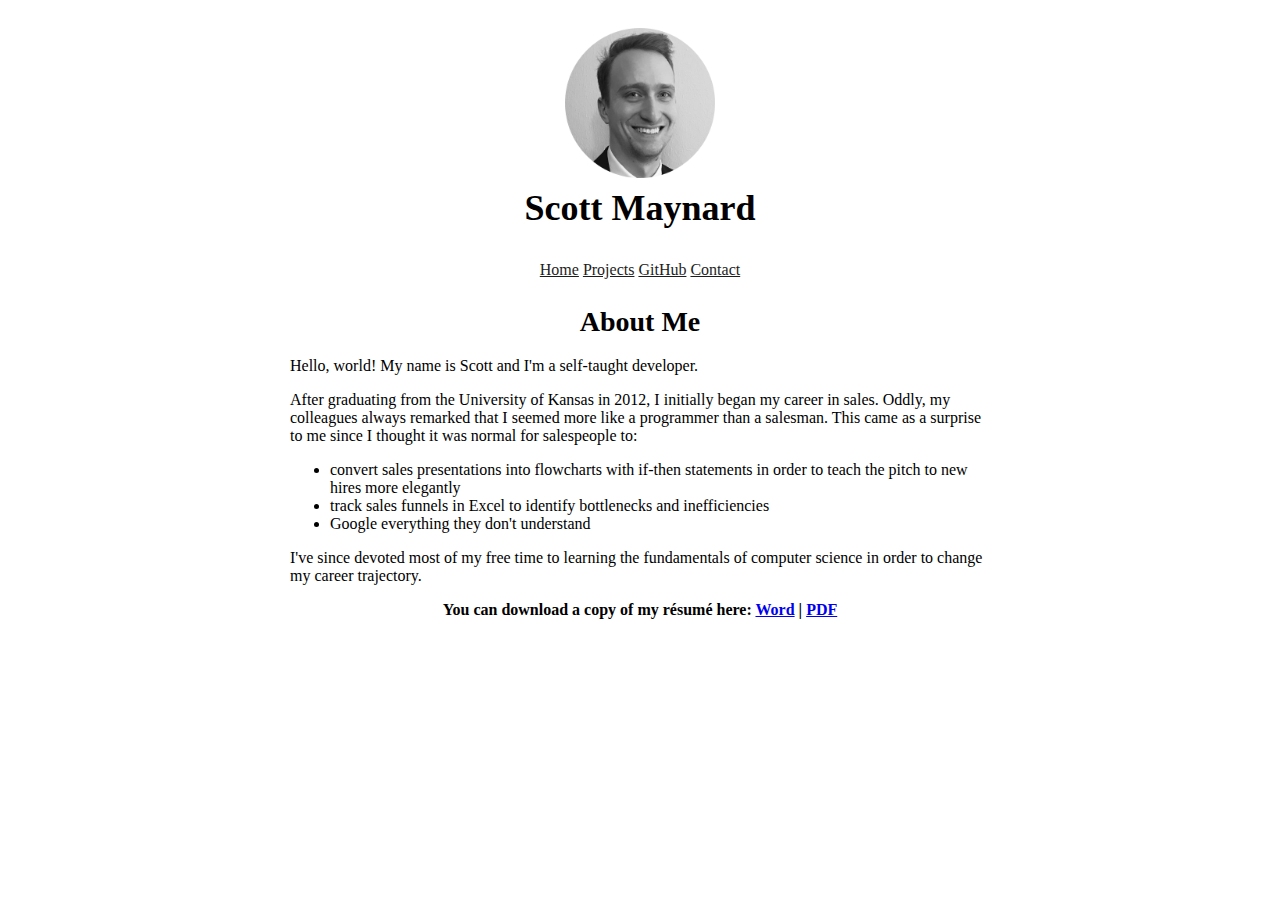
==== index.html @ b1c6aa86 "added resume; updated page titles" ====
<!DOCTYPE html>
<html lang="en">
    <head>
        <title>Scott Maynard - Home</title>
        <link href="https://cdn.jsdelivr.net/npm/bootstrap@5.1.0/dist/css/bootstrap.min.css" rel="stylesheet" integrity="sha384-KyZXEAg3QhqLMpG8r+8fhAXLRk2vvoC2f3B09zVXn8CA5QIVfZOJ3BCsw2P0p/We" crossorigin="anonymous">
        <link rel="stylesheet" href="templates/homepage/styles.css">
        <meta name="viewport" content="width=device-width, initial-scale=1.0">
    </head>
    <body>
        <div class="header">
            <img class="profile" src=templates/homepage/scott-circle.png>
            <h1 class="profile-name">Scott Maynard</h1>
            <div class="nav">
                <ul class="nav-list">
                    <li class="nav-item">
                        <a class="nav-link" href="index.html">Home</a>
                    </li>
                    <li class="nav-item">
                        <a class="nav-link" href="projects.html">Projects</a>
                    </li>
                    <li class="nav-item">
                        <a class="nav-link" href="https://github.com/smaynard90">GitHub</a>
                    </li>
                    <li class="nav-item">
                        <a class="nav-link" href="contact.html">Contact</a>
                    </li>
                </ul>
            </div>
        </div>
        <div class="content">
            <h1 style="text-align:center">About Me</h1>
            <p>
                Hello, world! My name is Scott and I'm a self-taught developer.
            </p>
            <p>
                After graduating from the University of Kansas in 2012, I initially began my career in sales. 
                Oddly, my colleagues always remarked that I seemed more like a programmer than a salesman.
                This came as a surprise to me since I thought it was normal for salespeople to:
                <ul>
                    <li>convert sales presentations into flowcharts with if-then statements in order to teach the pitch to new hires more elegantly</li>
                    <li>track sales funnels in Excel to identify bottlenecks and inefficiencies</li>
                    <li>Google everything they don't understand</li>
                </ul>
                I've since devoted most of my free time to learning the fundamentals of computer science in order to change my career trajectory.
            </p>
            <p class="resume">
                You can download a copy of my résumé here: <a href="Scott Maynard Resume.docx">Word</a> | <a href="Scott Maynard Resume.pdf">PDF</a>
            </p>
        </div>
    </body>    
</html>
---- templates/homepage/styles.css ----
.header {
    text-align: center;
}

.profile {
    width: 150px;
}

.profile-name {
    margin-top: 5px;
    font-size: 36px;
}

.nav {
    display: flex;
    flex-flow: row nowrap;
    padding: .5em 0;
    align-items: baseline;
    justify-content: space-around;
}

.nav-list {
    list-style: none;
    margin: 0;
    padding: 0;
}

.nav-list li {
    display: inline-block;
}

.nav-list li:hover {
    background-color: rgb(230, 230, 230);
}

.nav-link:hover {
    color: black;
}

.nav-link {
    color: rgb(29, 29, 29);
}

body {
    padding: 20px;
    font-size: 16px;
}

div.form {
    display: block;
    text-align: center;
}

form {
    display: inline-block;
    margin-left: auto;
    margin-right: auto;
    text-align: left;
}

h1 {
    font-size: 28px;
}

h2 {
    font-size: 24px;
}

#fs-frm label, #fs-frm legend {
    font-size: .825rem;
    font-weight: bold;
    margin-bottom: .1rem;
    padding-top: .4rem;
    display: flex;
    align-items: baseline;
}

#fs-frm ::placeholder {
    font-size: .825rem;
    font-weight: normal;
    margin-bottom: .5rem;
    padding-top: .2rem;
    display: flex;
    align-items: baseline;
    display: inline-block;
}

form {
    width: 50%;
}

input {
    width: 100%;
}

textarea {
    width: 100%;
}

p {
    display: block;
    margin-block-start: 1em;
    margin-block-end: 1em;
    margin-inline-start: 0px;
    margin-inline-end: 0px;
}

.content {
    max-width: 700px;
    margin-left: auto;
    margin-right: auto;
}

#submit-contact {
    -webkit-appearance: none;
}

.resume {
    text-align: center;
    font-weight: bold;
}
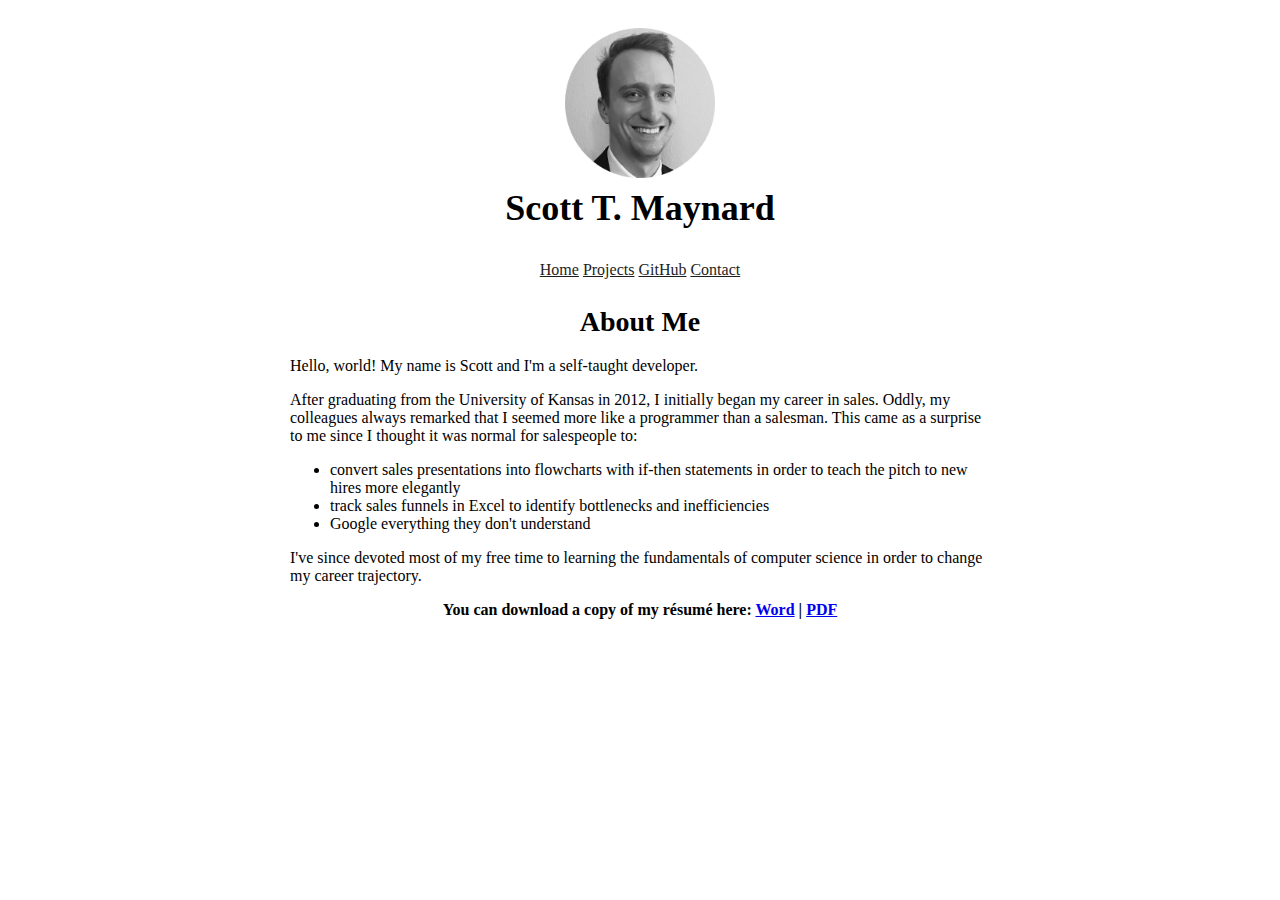
==== commit 11d8d421: "added middle initial to headings" ====
--- a/index.html
+++ b/index.html
@@ -1,15 +1,33 @@
 <!DOCTYPE html>
 <html lang="en">
     <head>
-        <title>Scott Maynard - Home</title>
+        <title>Scott T. Maynard - Home</title>
         <link href="https://cdn.jsdelivr.net/npm/bootstrap@5.1.0/dist/css/bootstrap.min.css" rel="stylesheet" integrity="sha384-KyZXEAg3QhqLMpG8r+8fhAXLRk2vvoC2f3B09zVXn8CA5QIVfZOJ3BCsw2P0p/We" crossorigin="anonymous">
         <link rel="stylesheet" href="templates/homepage/styles.css">
         <meta name="viewport" content="width=device-width, initial-scale=1.0">
+        <meta name="description" content="A website built by Scott T. Maynard" />
+        <meta
+          name="title"
+          property="og:title"
+          content="Scott T. Maynard's Homepage"
+        />
+        <meta property="og:type" content="Website" />
+        <meta
+          name="image"
+          property="og:image"
+          content="https://live.staticflickr.com/65535/51744764943_310f9c1bc4_w.jpg"
+        />
+        <meta
+          name="description"
+          property="og:description"
+          content="A website built by Scott T. Maynard"
+        />
+        <meta name="author" content="Scott T. Maynard" />
     </head>
     <body>
         <div class="header">
             <img class="profile" src=templates/homepage/scott-circle.png>
-            <h1 class="profile-name">Scott Maynard</h1>
+            <h1 class="profile-name">Scott T. Maynard</h1>
             <div class="nav">
                 <ul class="nav-list">
                     <li class="nav-item">
@@ -44,7 +62,7 @@
                 I've since devoted most of my free time to learning the fundamentals of computer science in order to change my career trajectory.
             </p>
             <p class="resume">
-                You can download a copy of my résumé here: <a href="Scott Maynard Resume.docx">Word</a> | <a href="Scott Maynard Resume.pdf">PDF</a>
+                You can download a copy of my résumé here: <a href="Scott Maynard Resume.docx">Word</a> | <a href="Scott Maynard Resume.pdf" target="_blank">PDF</a>
             </p>
         </div>
     </body>    
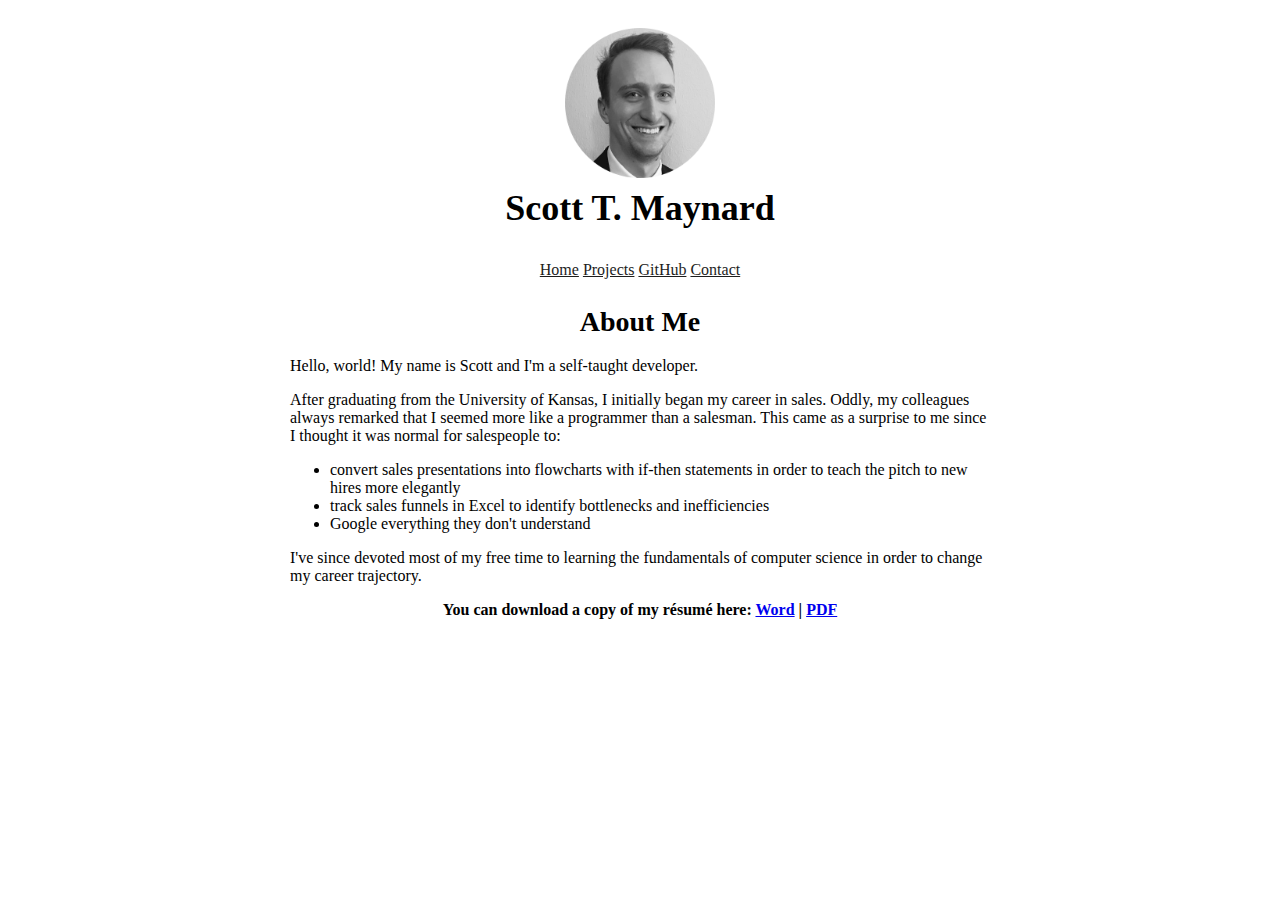
==== commit 84533e59: "edited intro and changed meta thumbnail" ====
--- a/index.html
+++ b/index.html
@@ -15,7 +15,7 @@
         <meta
           name="image"
           property="og:image"
-          content="https://live.staticflickr.com/65535/51744764943_310f9c1bc4_w.jpg"
+          content="https://live.staticflickr.com/65535/51745444855_96d2c7901c_z.jpg"
         />
         <meta
           name="description"
@@ -51,7 +51,7 @@
                 Hello, world! My name is Scott and I'm a self-taught developer.
             </p>
             <p>
-                After graduating from the University of Kansas in 2012, I initially began my career in sales. 
+                After graduating from the University of Kansas, I initially began my career in sales. 
                 Oddly, my colleagues always remarked that I seemed more like a programmer than a salesman.
                 This came as a surprise to me since I thought it was normal for salespeople to:
                 <ul>
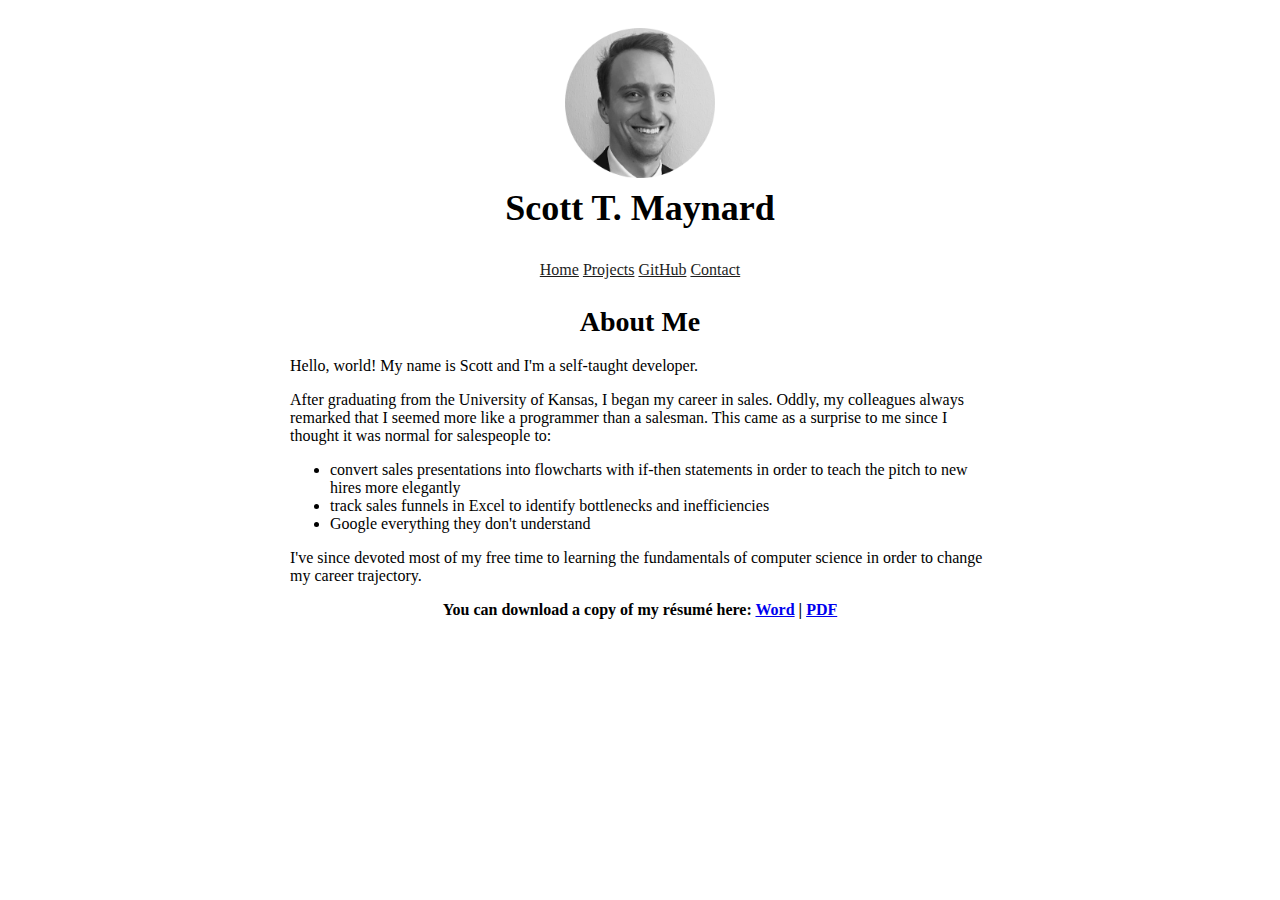
==== commit d2e62f52: "removed a word" ====
--- a/index.html
+++ b/index.html
@@ -51,7 +51,7 @@
                 Hello, world! My name is Scott and I'm a self-taught developer.
             </p>
             <p>
-                After graduating from the University of Kansas, I initially began my career in sales. 
+                After graduating from the University of Kansas, I began my career in sales. 
                 Oddly, my colleagues always remarked that I seemed more like a programmer than a salesman.
                 This came as a surprise to me since I thought it was normal for salespeople to:
                 <ul>
